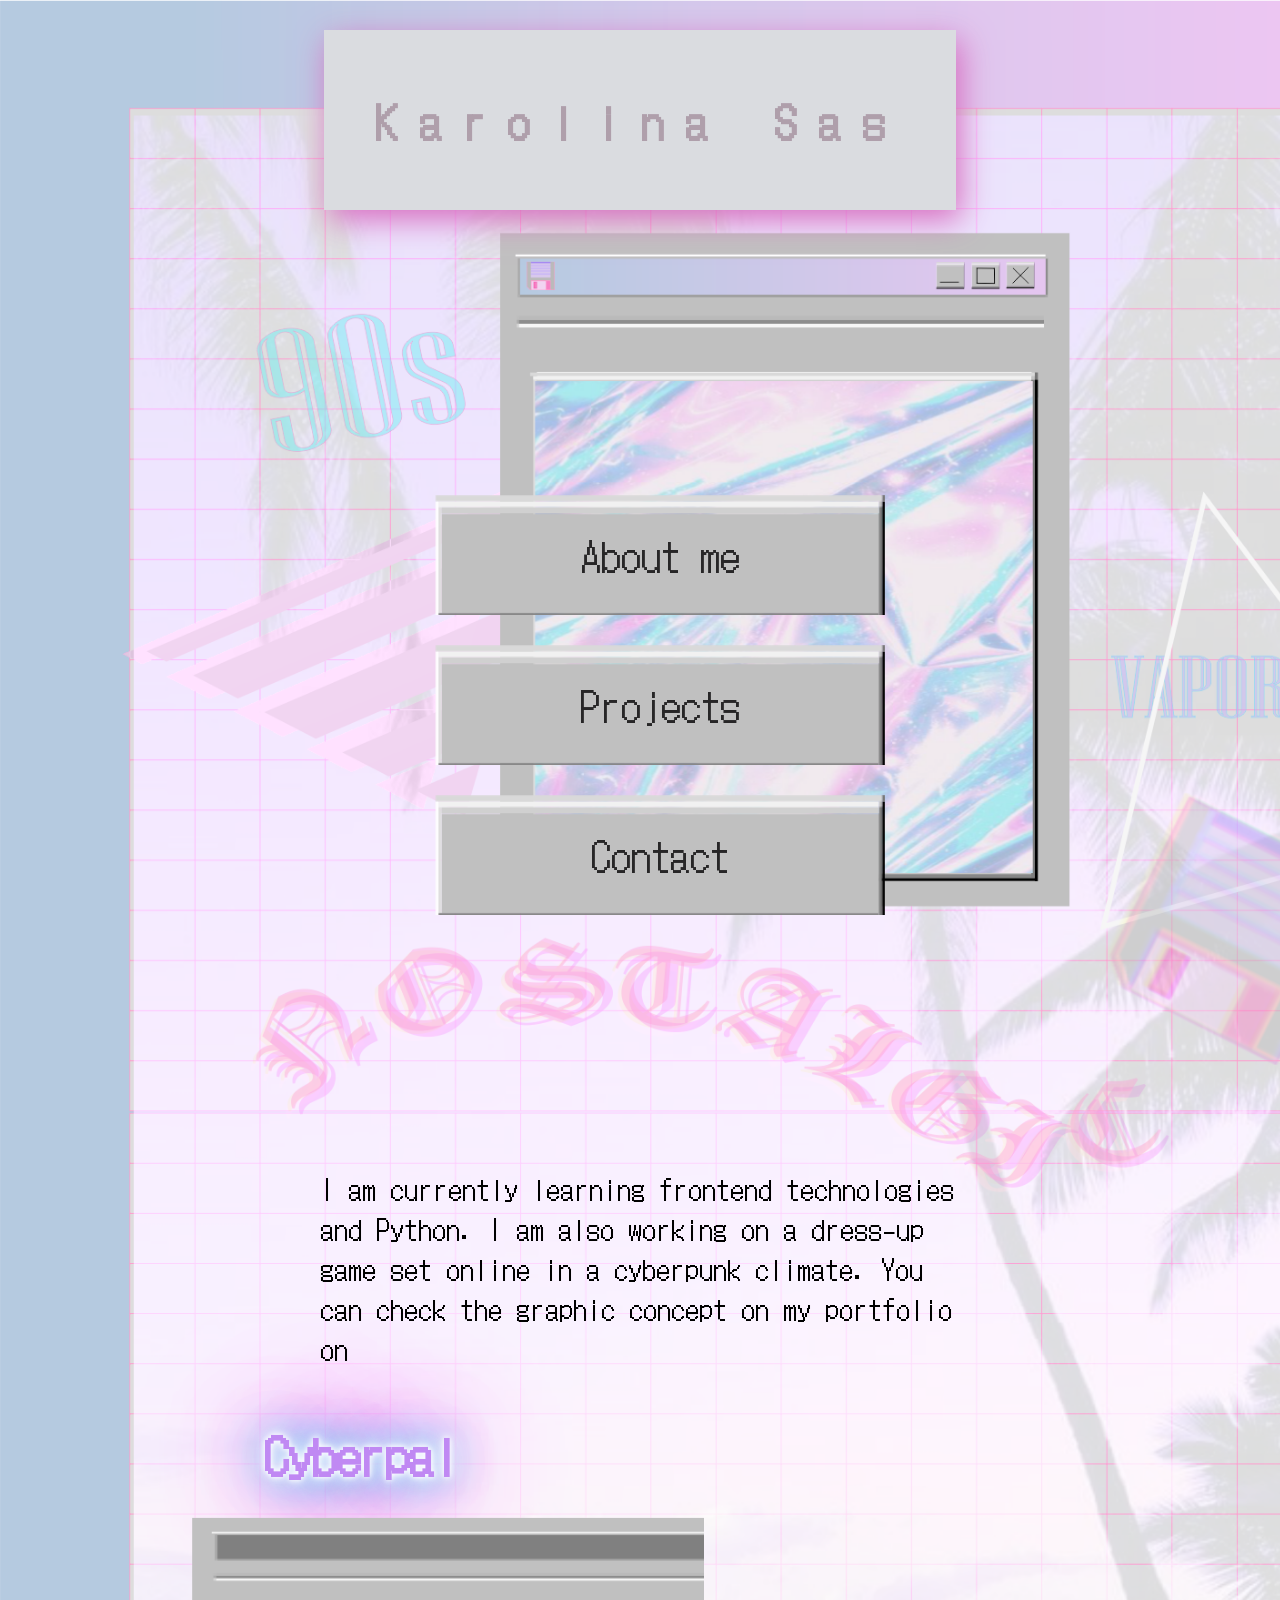
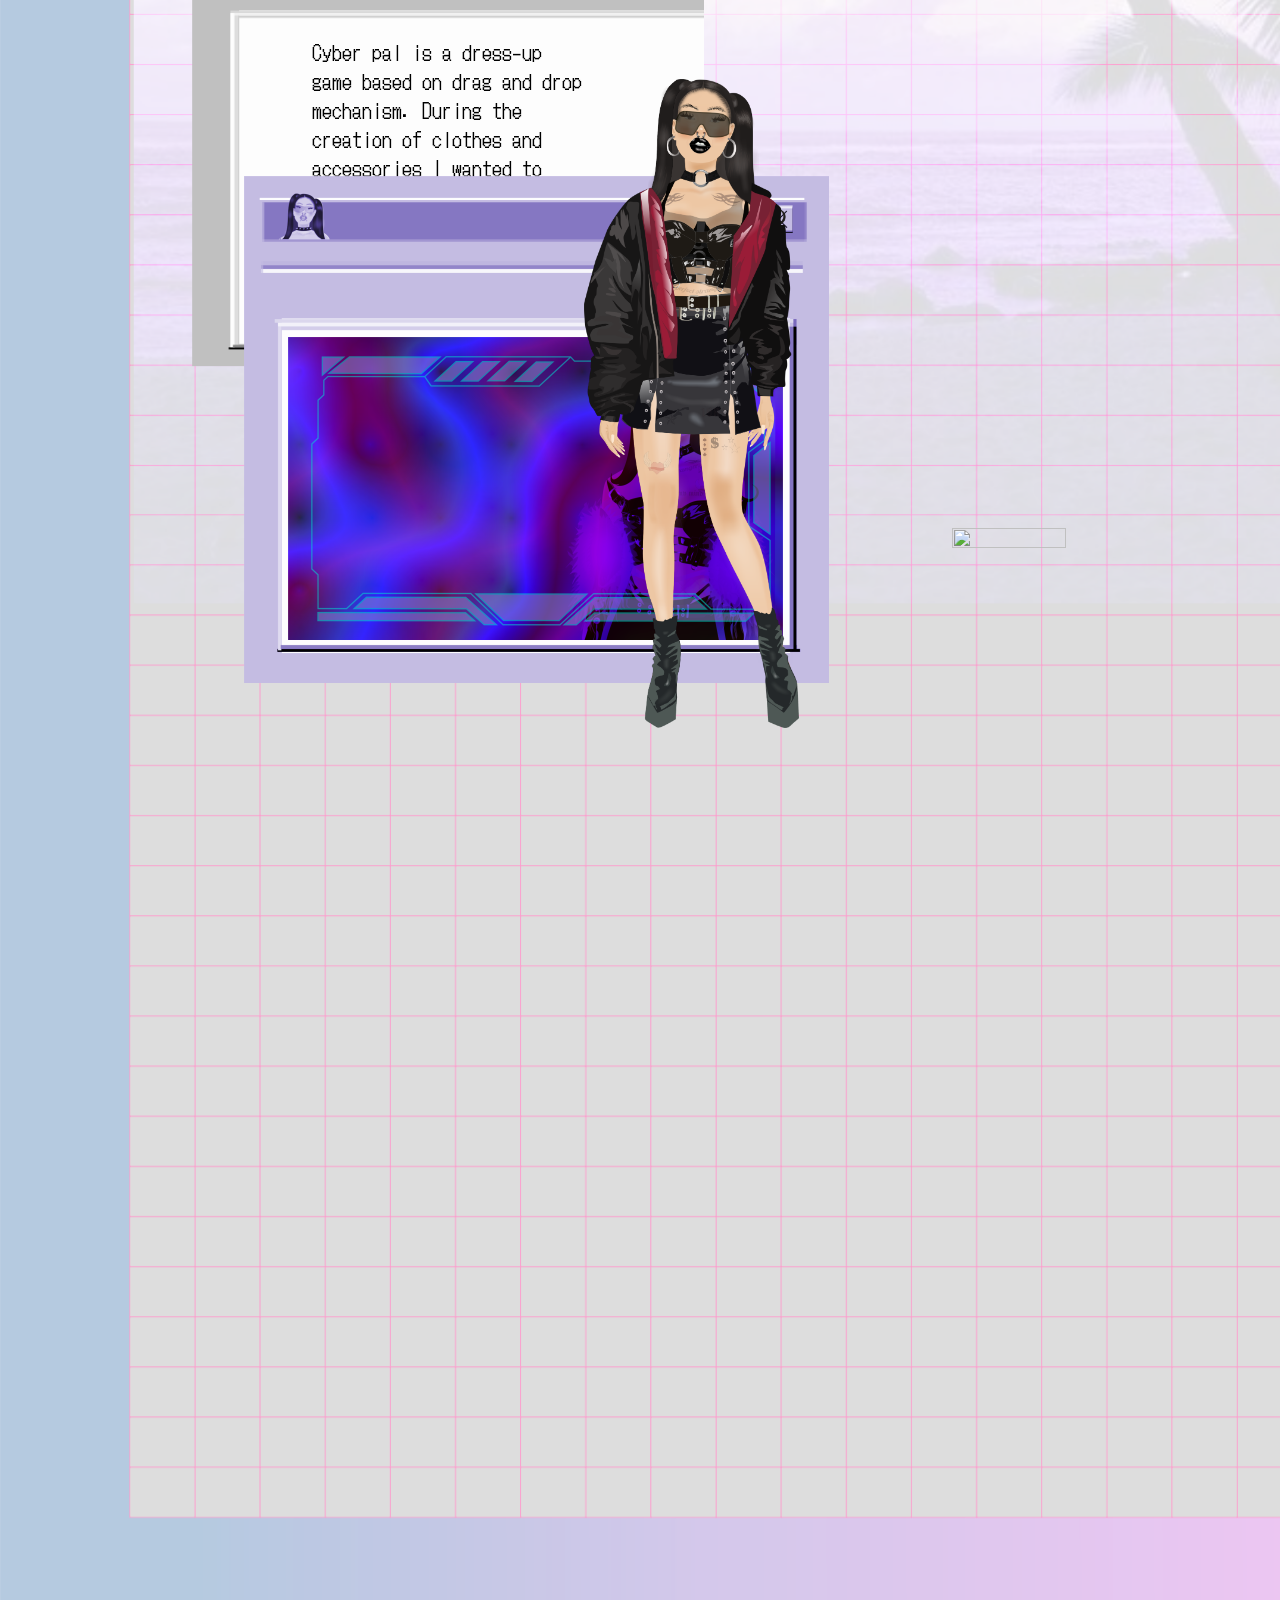
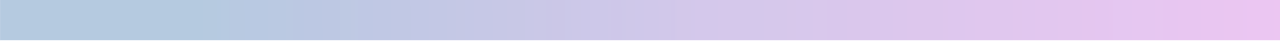
==== index.html @ 5713479f "Initial commit" ====
<!DOCTYPE html>
<html lang="en">
<head>
	<title>
	</title>
	
	<link rel="stylesheet" type="text/css" href="css/style.css">
    <!-- Pixel font  -->
    <link rel="preconnect" href="https://fonts.googleapis.com">
    <link rel="preconnect" href="https://fonts.gstatic.com" crossorigin>
    <link href="https://fonts.googleapis.com/css2?family=DotGothic16&display=swap" rel="stylesheet">

</head>
<body>

    <div class="header">
        <h1> Karolina Sas </h1>
    </div>
    <!-- <img id="gamma" src="img/nostalgic.png">
    <img id="gamma" src="img/unicorn2.png"> -->
    <div id="menu-container">
        <!-- <img src="img/menu.png"> -->
            <nav>
                    <ul class="menu-items">
                        <div class="tile"><li><a href="#about-me">About me</a></li></div>
                        <div class="tile"><li><a href="#characters">Projects</a></li></div>
                        <div class="tile"><li><a href="#life-paths">Contact</a></li></div>
                    </ul>
            </nav>        
        
    </div>

    <p id="about-me">
        I am currently learning frontend technologies and Python.
        I am also working on a dress-up game set online in a cyberpunk climate. You can check the graphic concept on my portfolio on 
    </p>

    <h3>Cyberpal</h3>

    <p id="cyber-pal">Cyber pal is a dress-up game based on drag and drop mechanism. During the creation of clothes and accessories I wanted to keep them in baddy and some futuristic aesthetic. There are some body modifications such as artificial limbs to choose.  I implemented a menu to choose between main game scene and some basic settings such as volume adjustments. I spend much time on graphics to crete more detailed clothes and doll remining real human. 

   
    </p>
    <p id="tools">
        Tools used: Unity, Corel Draw
    </p>
    <img id="doll" src="img/doll.png">
    <img id="cyber4" src="img/cyber4.png">
    <img id="cyber2" src="img/cyber2.png">
    

</body>

</html>
---- css/style.css ----
*{
	box-sizing: border-box;
    font-family: 'DotGothic16', sans-serif;
    
}

body {
    background-image: url("../img/background-palms3.png");
    background-size: cover;
    overflow-x:hidden;
      }

.header{
    width: 50%;
    background-color: rgb(218, 220, 224); 
    margin-left:auto;
    margin-right: auto;
    box-shadow: 5px 10px 30px rgb(216, 108, 192);
}    
.header h1{
    font-size: 45px;
    color: rgb(175, 159, 171);
    letter-spacing:22px;
    height: 4em;
    display: flex;
    align-items:center;
    justify-content: center; 
           
}


nav{
    display: flex;
    justify-content: center;
    align-items: center;
    max-width: 1500px;
    margin: 20px auto;
}

li{
   
    padding: 15px;
    list-style-type: none;
    /* wycentrowanie tekstu: */
    text-align: center;
    vertical-align: middle;
    line-height: 90px;
    }

.tile{
    height: 120px;
    width: 450px;
    background-image: url("../img/tile.png");
    background-size: cover;
}

.menu-items{
    margin-top: 25vh;
    /* display: flex;
    align-content: center;
    justify-content: center; */
    }
.tile{
    align-items: center;
    justify-content: center;
    margin:30px;
}

a{
    text-decoration: none;
    font-size: 40px;
    color:rgb(39, 38, 39);
}

li>a:hover{
    color:rgb(159, 92, 190);
    
}

p{
    font-size: 28px;
    width: 50vw;
    height: 200px;
    /* background-color: red; */
    margin-left: auto;
    margin-right: auto;
    margin-top: 23vh;
}
#tools{
    font-size: 25px;
    color: #9d41e7;
    position: relative;
    bottom:40vh;
}

h3{
    position: relative;
    left:20vw;
    font-size: 50px;
    color:rgb(192, 137, 243);
    text-shadow: 0 0 5px #f858d3;
    text-shadow:
    0 0 5px #fff,
    0 0 10px #fff,
    0 0 20px #fff,
    0 0 40px rgb(0, 225, 255),
    0 0 80px rgb(130, 92, 236),
    0 0 90px rgb(226, 176, 255),
    0 0 100px rgb(211, 86, 190),
    0 0 150px rgb(247, 30, 229);
    
}
#cyber-pal{
    position: relative;
    right:15vw;
    bottom: 20vh;
    background-image:url("../img/frame.png") ;
    background-size: cover;
    width: 40vw;
    height: 50vh;
    font-size: 20px;
    padding:120px;
}
#doll{
    height: 17%;
    width:17% ;
    position: relative;
    bottom:100vh;
    left:45vw;
    z-index:10;
}

#cyber2,#frame4 {
    height: 30%;
    width:30% ;
    z-index:2;
}
#cyber2{
    position: relative;
    bottom:120vh;
    left: 10vw;
}

#cyber4{
    position: relative;
    bottom:105vh;
    left:1%;
  
}
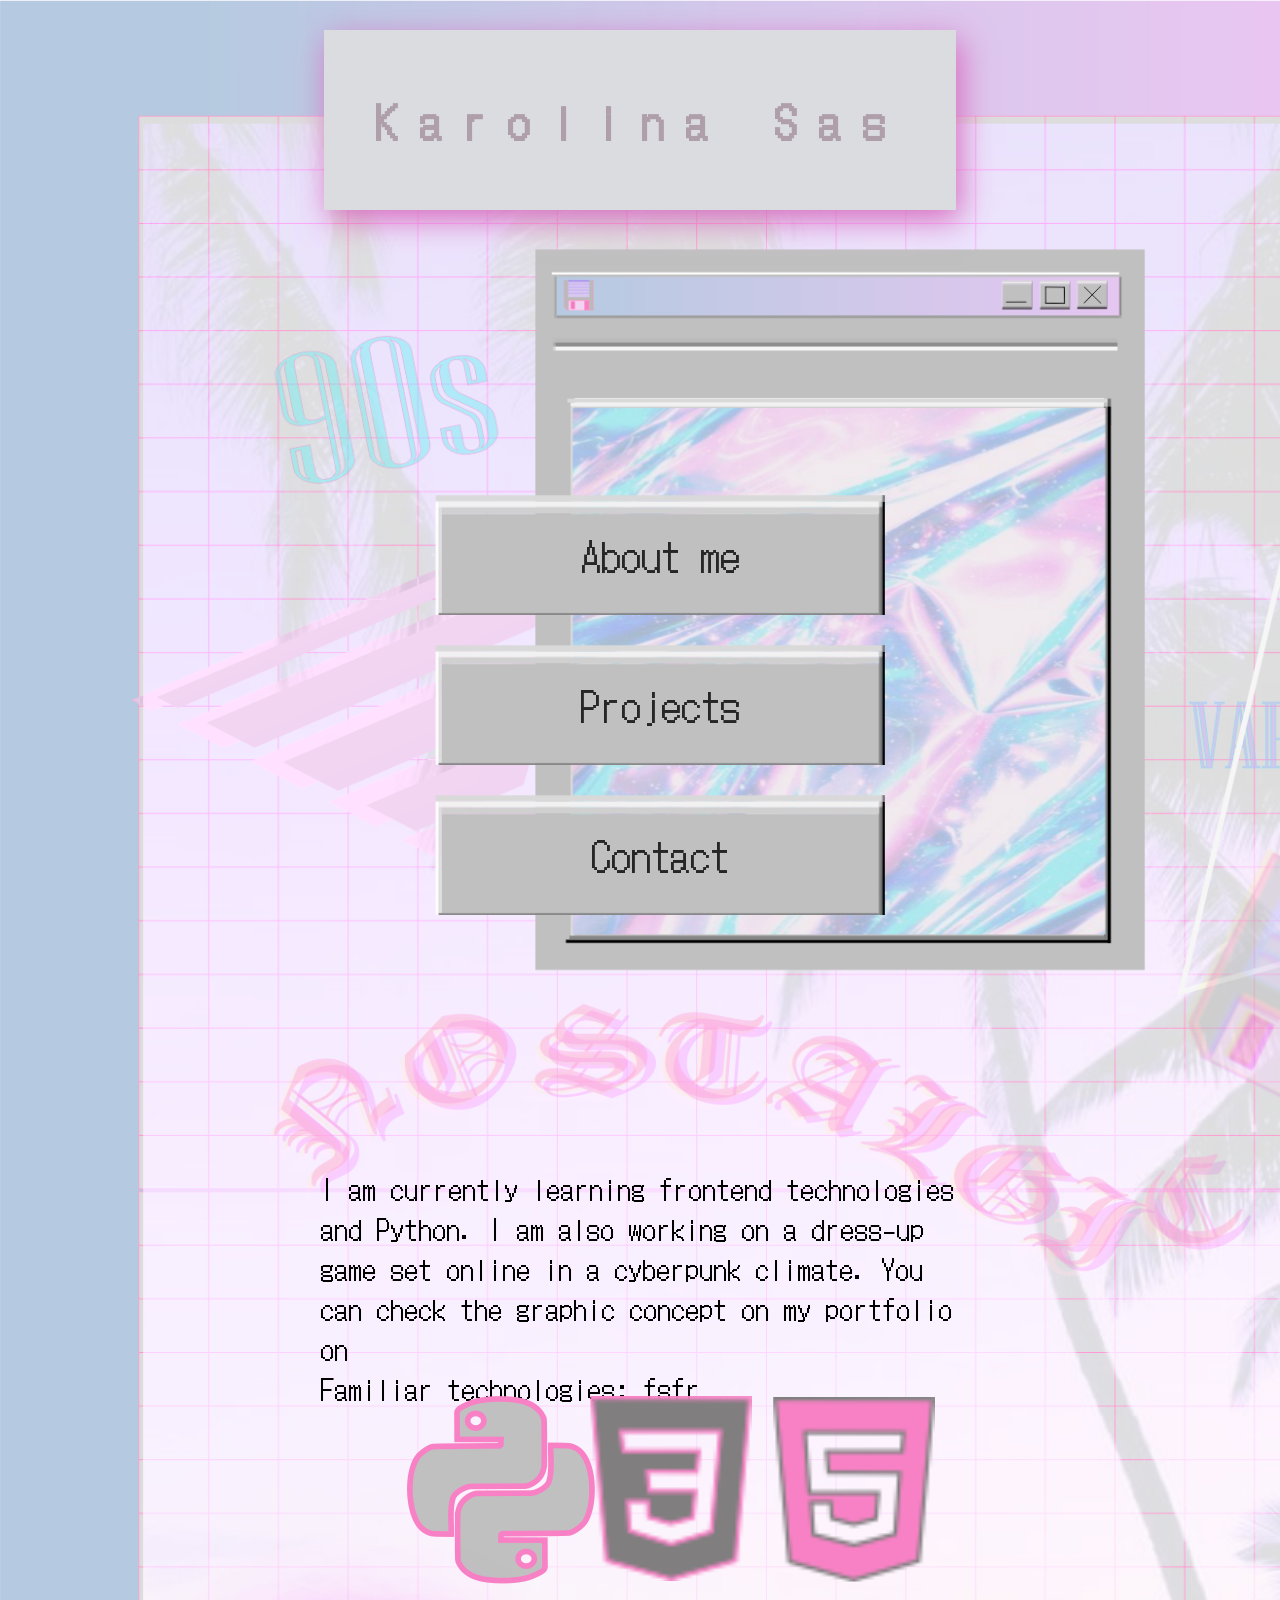
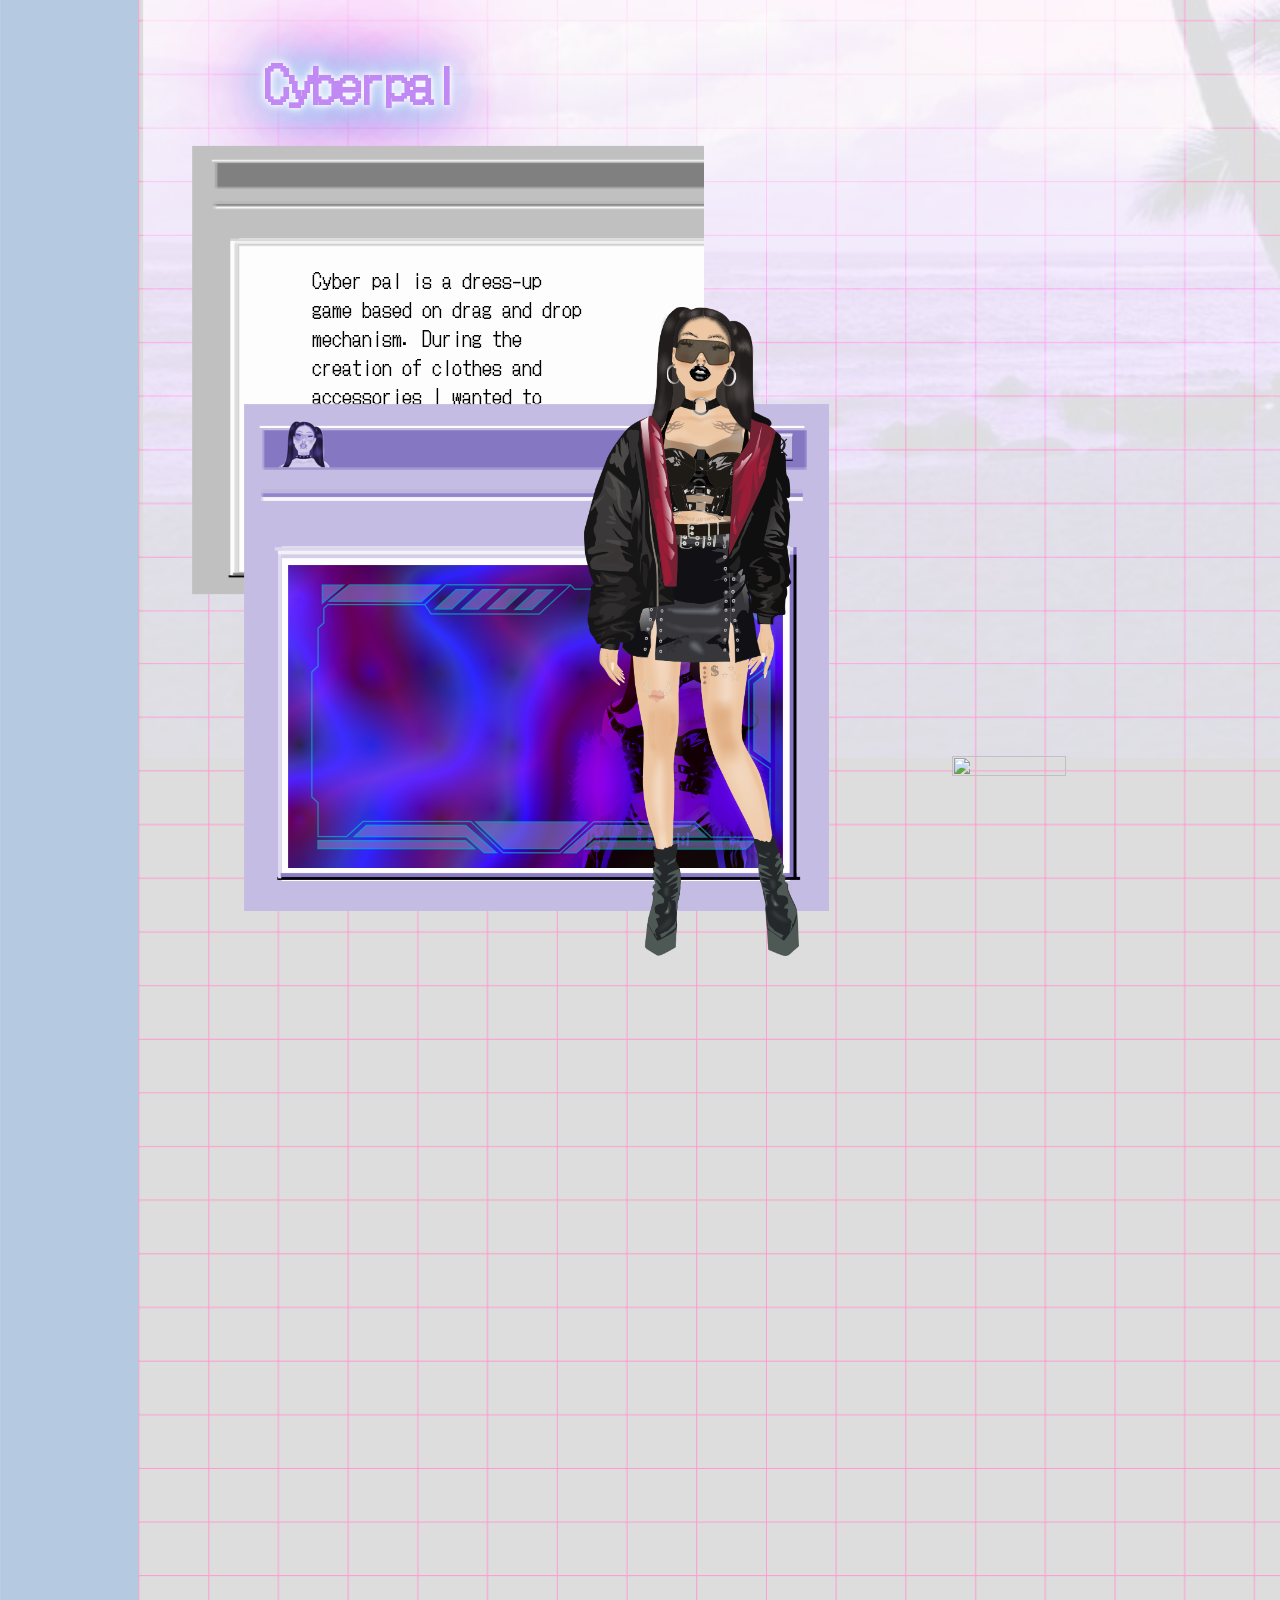
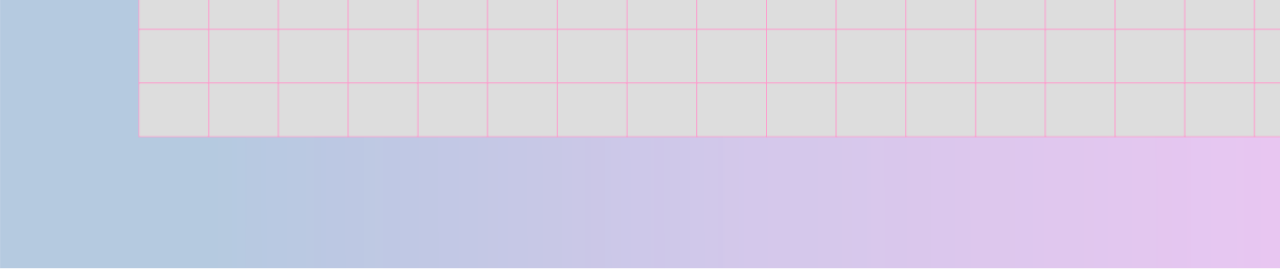
==== commit 3fb37a40: "Second-commit" ====
--- a/index.html
+++ b/index.html
@@ -32,8 +32,17 @@
 
     <p id="about-me">
         I am currently learning frontend technologies and Python.
-        I am also working on a dress-up game set online in a cyberpunk climate. You can check the graphic concept on my portfolio on 
+        I am also working on a dress-up game set online in a cyberpunk climate. You can check the graphic concept on 
+        my portfolio on</br>
+        Familiar technologies:
+        fsfr
     </p>
+    <div class="icons-box">
+        <div class="tech-ico"><img src="img/python2-ico.png"/></div>
+        <div class="tech-ico"><img src="img/css-ico.png"/></div>
+        <div class="tech-ico"><img src="img/html-ico.png"/></div>
+
+    </div>
 
     <h3>Cyberpal</h3>
 
--- a/css/style.css
+++ b/css/style.css
@@ -92,6 +92,21 @@
     position: relative;
     bottom:40vh;
 }
+.icons-box{
+    margin:auto;
+    display:flex;
+    flex-direction: row;
+    justify-content: space-evenly;
+
+    width:50%;
+    height: 200px;  
+}
+
+.tech-ico{
+    display: block;
+    width:100px;
+    height: 100px;
+}
 
 h3{
     position: relative;
